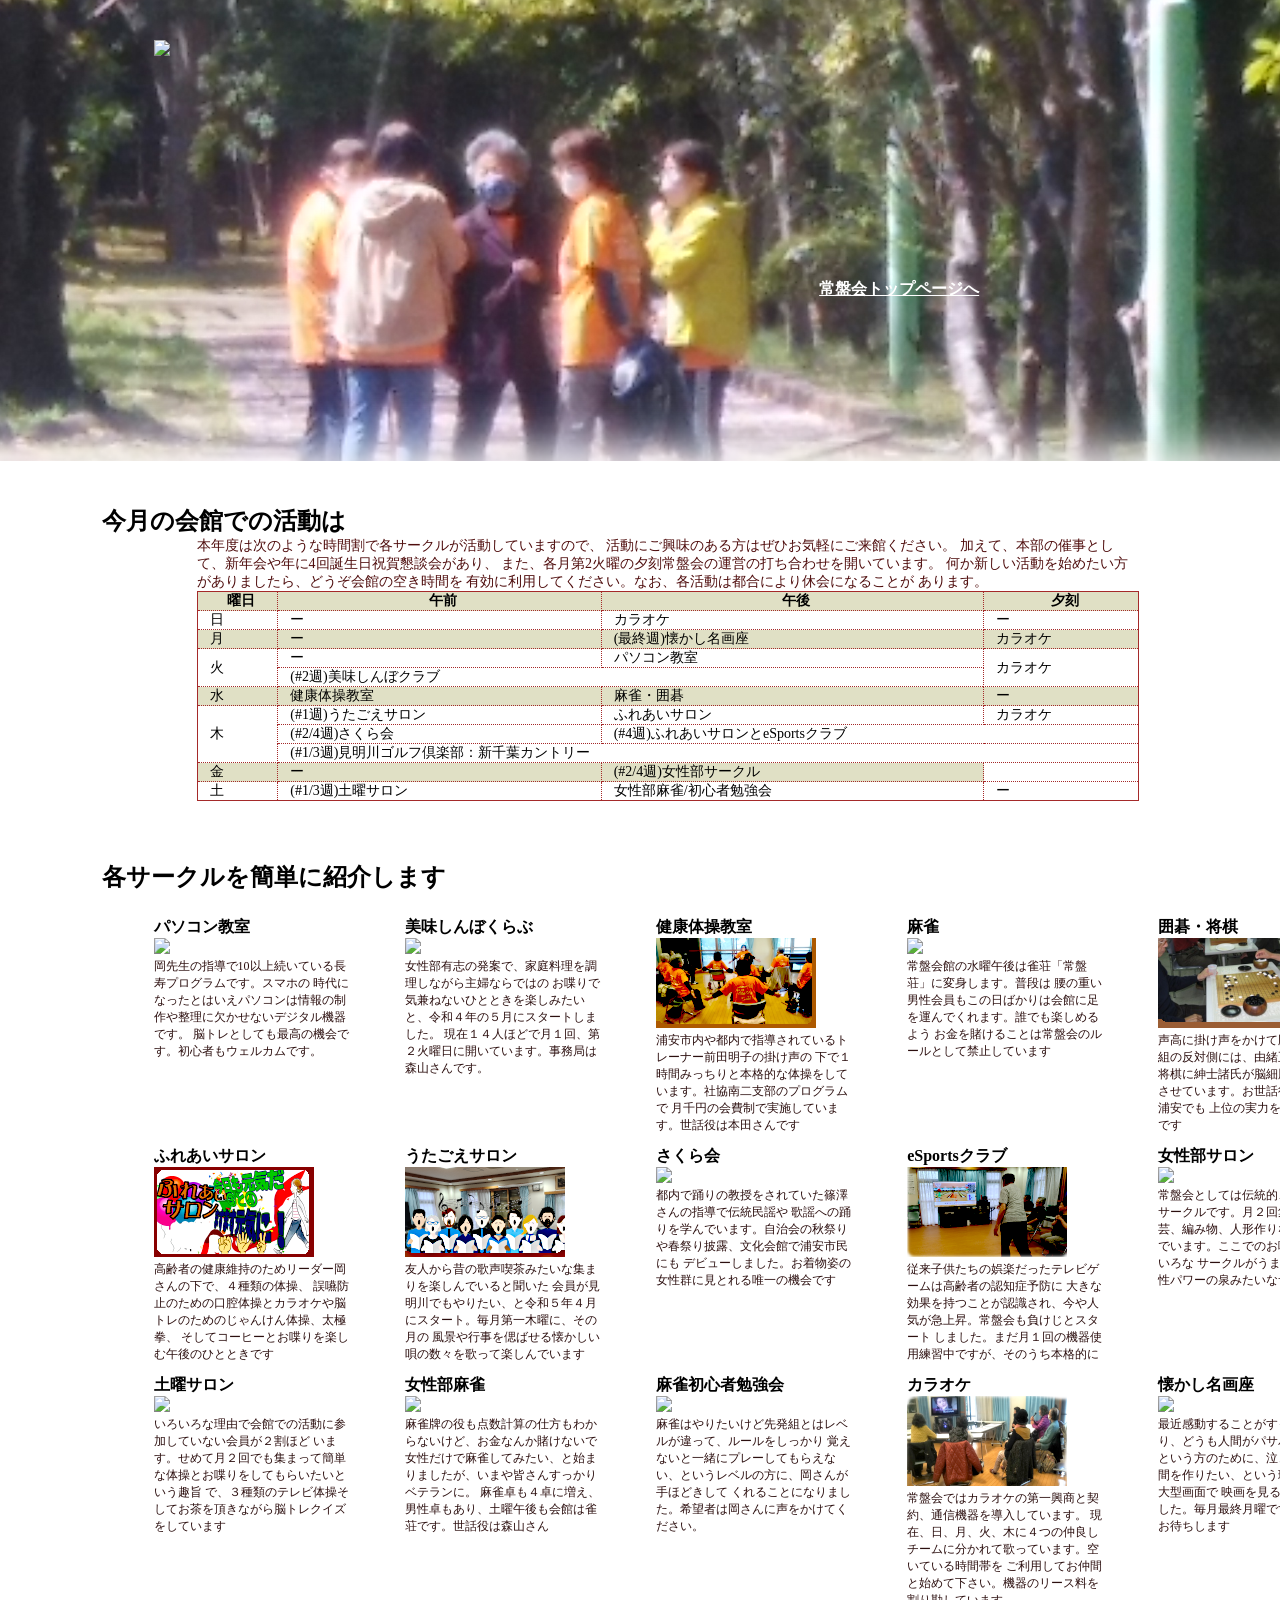
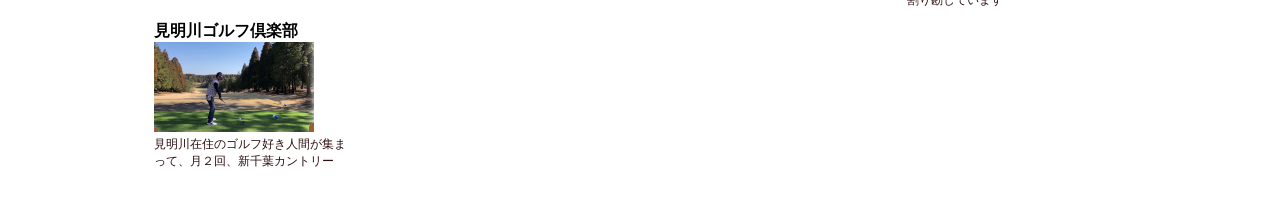
==== activities.html @ 02826e33 "Add files via upload" ====
<!DOCTYPE html>
<html lang="ja">
    <head>
        <meta charset="utf-8" />
        <meta name="viewport" content="width=device-width,initial-scale=1" />
        <title>サークル活動紹介</title>
        <link rel="stylesheet" href="css/activity-style.css">
        <script src="js/main.js" defer></script>
	</head>
    <body>
        <header>
            <img class="backimage" src="./acts-image/header.png">
            <img class="title" src="./acts-image/title.png">
            <a class="top" href="index.html"><h4>常盤会トップページへ</h4></a>
        </header>
        <aside class="briefing">
            <div class="calendar">
                <h2 class="monthly">今月の会館での活動は</h2>
                <p class="guidance">本年度は次のような時間割で各サークルが活動していますので、
                    活動にご興味のある方はぜひお気軽にご来館ください。
                    加えて、本部の催事として、新年会や年に4回誕生日祝賀懇談会があり、
                    また、各月第2火曜の夕刻常盤会の運営の打ち合わせを開いています。
                    何か新しい活動を始めたい方がありましたら、どうぞ会館の空き時間を
                    有効に利用してください。なお、各活動は都合により休会になることが
                    あります。
                </p>
                <table class="weekplan">
                    <tr class="iro"><th>曜日</th><th>午前</th><th>午後</th><th>夕刻</th></tr>
                    <tr><td>日</td><td>ー</td><td>カラオケ</td>
                        <td>ー</td></tr>
                    <tr  class="iro"><td>月</td><td>ー</td><td>(最終週)懐かし名画座</td>
                        <td>カラオケ</td></tr>
                    <tr><td rowspan="2">火</td><td>ー</td><td>パソコン教室</td>
                        <td rowspan="2">カラオケ</td></tr>
                     <tr><td colspan="3">(#2週)美味しんぼクラブ</td>
                        </tr>
                    <tr class="iro"><td>水</td><td>健康体操教室</td><td>麻雀・囲碁</td>
                        <td>ー</td></tr>
                    <tr><td rowspan="3">木</td><td>(#1週)うたごえサロン</td>
                        <td>ふれあいサロン</td><td>カラオケ</td></tr>
                    <tr><td>(#2/4週)さくら会</td><td colspan="2">(#4週)ふれあいサロンとeSportsクラブ</td></tr>
                    <tr><td colspan="3">(#1/3週)見明川ゴルフ倶楽部：新千葉カントリー</td></tr>
                    <tr class="iro"><td>金</td><td>ー</td><td>(#2/4週)女性部サークル</td></tr>
                        <td>土</td><td>(#1/3週)土曜サロン</td><td>女性部麻雀/初心者勉強会</td>
                        <td>ー</td></tr>
                    
                </table>
                <h2 class="monthly">各サークルを簡単に紹介します</h2>
            </div>
        </aside>
        <main class="container">
                <div class="box">
                        <h4>パソコン教室</h4>
                        <img src="./acts-image/pc.png">
                        <p class="exp">岡先生の指導で10以上続いている長寿プログラムです。スマホの
                        時代になったとはいえパソコンは情報の制作や整理に欠かせないデジタル機器です。
                        脳トレとしても最高の機会です。初心者もウェルカムです。</p></div> 
                <div class="box">
                        <h4>美味しんぼくらぶ</h4>
                        <img src="./acts-image/oishimbo.png">
                        <p class="exp">女性部有志の発案で、家庭料理を調理しながら主婦ならではの
                        お喋りで気兼ねないひとときを楽しみたいと、令和４年の５月にスタートしました。
                        現在１４人ほどで月１回、第２火曜日に開いています。事務局は森山さんです。</p></div>  
                <div class="box">
                        <h4>健康体操教室</h4>
                        <img src="./acts-image/gym.png">
                        <p class="exp">浦安市内や都内で指導されているトレーナー前田明子の掛け声の
                        下で１時間みっちりと本格的な体操をしています。社協南二支部のプログラムで
                        月千円の会費制で実施しています。世話役は本田さんです</p></div> 
                <div class="box">
                        <h4>麻雀</h4>
                        <img src="./acts-image/mjwed.png">
                        <p class="exp">常盤会館の水曜午後は雀荘「常盤荘」に変身します。普段は
                        腰の重い男性会員もこの日ばかりは会館に足を運んでくれます。誰でも楽しめるよう
                        お金を賭けることは常盤会のルールとして禁止しています</p></div> 
                <div class="box">
                        <h4>囲碁・将棋</h4>
                        <img src="./acts-image/igo.png">
                        <p class="exp">声高に掛け声をかけて牌を打つ麻雀組の反対側には、由緒正しい
                        囲碁・将棋に紳士諸氏が脳細胞をフル回転させています。お世話役は囲碁では浦安でも
                        上位の実力を持つ真鍋さんです</p></div> 
                <div class="box">
                        <h4>ふれあいサロン</h4>
                        <img src="./acts-image/fureai.png">
                        <p class="exp">高齢者の健康維持のためリーダー岡さんの下で、４種類の体操、
                        誤嚥防止のための口腔体操とカラオケや脳トレのためのじゃんけん体操、太極拳、
                        そしてコーヒーとお喋りを楽しむ午後のひとときです</p></div> 
                <div class="box">
                        <h4>うたごえサロン</h4>
                        <img src="./acts-image/chorus.png">
                        <p class="exp">友人から昔の歌声喫茶みたいな集まりを楽しんでいると聞いた
                        会員が見明川でもやりたい、と令和５年４月にスタート。毎月第一木曜に、その月の
                        風景や行事を偲ばせる懐かしい唄の数々を歌って楽しんでいます </p></div>                 
                <div class="box">
                        <h4>さくら会</h4>
                        <img src="./acts-image/sakura.png">
                        <p class="exp">都内で踊りの教授をされていた篠澤さんの指導で伝統民謡や
                        歌謡への踊りを学んでいます。自治会の秋祭りや春祭り披露、文化会館で浦安市民にも
                        デビューしました。お着物姿の女性群に見とれる唯一の機会です</p></div>     
                <div class="box">
                        <h4>eSportsクラブ</h4>
                        <img src="./acts-image/esport.png">
                        <p class="exp">従来子供たちの娯楽だったテレビゲームは高齢者の認知症予防に
                        大きな効果を持つことが認識され、今や人気が急上昇。常盤会も負けじとスタート
                        しました。まだ月１回の機器使用練習中ですが、そのうち本格的に</p></div> 
                <div class="box">
                        <h4>女性部サロン</h4>
                        <img src="./acts-image/women.png">
                        <p class="exp">常盤会としては伝統的、歴史のあるサークルです。月２回集まり、
                        手芸、編み物、人形作りなどを楽しんでいます。ここでのお喋りからいろいろな
                        サークルがうまれました。女性パワーの泉みたいなサークルです</p></div>
                <div class="box">
                        <h4>土曜サロン</h4>
                        <img src="./acts-image/satsalon.png"> 
                        <p class="exp">いろいろな理由で会館での活動に参加していない会員が２割ほど
                        います。せめて月２回でも集まって簡単な体操とお喋りをしてもらいたいという趣旨
                        で、３種類のテレビ体操そしてお茶を頂きながら脳トレクイズをしています</p></div> 
                <div class="box">
                        <h4>女性部麻雀</h4>
                        <img src="./acts-image/mjsat.png">
                        <p class="exp"> 麻雀牌の役も点数計算の仕方もわからないけど、お金なんか賭けないで
                        女性だけで麻雀してみたい、と始まりましたが、いまや皆さんすっかりベテランに。
                        麻雀卓も４卓に増え、男性卓もあり、土曜午後も会館は雀荘です。世話役は森山さん</p></div>
                <div class="box">
                        <h4>麻雀初心者勉強会</h4>
                        <img src="./acts-image/mjstudy.png">
                        <p class="exp">麻雀はやりたいけど先発組とはレベルが違って、ルールをしっかり
                        覚えないと一緒にプレーしてもらえない、というレベルの方に、岡さんが手ほどきして
                        くれることになりました。希望者は岡さんに声をかけてください。</p></div> 
                <div class="box">
                        <h4>カラオケ</h4>
                        <img src="./acts-image/karaoke.png"> 
                        <p class="exp">常盤会ではカラオケの第一興商と契約、通信機器を導入しています。
                        現在、日、月、火、木に４つの仲良しチームに分かれて歌っています。空いている時間帯を
                        ご利用してお仲間と始めて下さい。機器のリース料を割り勘しています</p></div> 
                <div class="box">
                        <h4>懐かし名画座</h4>
                        <img src="./acts-image/movie.png">
                        <p class="exp">最近感動することがすっかりなくなり、どうも人間がパサパサして
                        きたという方のために、泣き笑いする瞬間を作りたい、という理屈で会館の大型画面で
                        映画を見ることになりました。毎月最終月曜です。ご来館をお待ちします</p></div>                 
                <div class="box">
                        <h4>見明川ゴルフ倶楽部</h4>
                        <img src="./acts-image/chibacc.png"> 
                        <p class="exp">見明川在住のゴルフ好き人間が集まって、月２回、新千葉カントリー</p></div>  
        </main>
    </body>
</html>
---- css/activity-style.css ----
*{margin:0; padding:0;}
body{
    font-family: "Noto Sans JP", sans-selif;
}
header{
    width:100%; 
    position:relative; 
}
img.backimage{
    width:100%; height:auto;
}
img.title{
    position:absolute; top:40px; left:12%;}
.top{color: white; 
    position:absolute; top:60%;left:64%;
}

/* 週間スケジュール */
aside.briefing{
    margin-top: 40px;  padding-left:8%;
}
p.guidance{ width:80%;  margin-left:8%;
    font-size:14px; color:rgb(79, 13, 13);}
table.weekplan{
    width:80%; margin-left:8%; margin-bottom:60px;
    font-size:14px; color:black;
    border-collapse: collapse; border: solid 1px  brown;
}
th,td{border: dotted 1px brown; padding-left:8px;}
tr.iro{background-color: rgba(222, 222, 193, 0.931);}
td{padding-left:12px;}

/* 各サークルのガイダンス */
main.container{
    width:100%; margin:24px 8% 40px 12%;
    display:flex; flex-wrap: wrap;
}
.box{ width:200px; height:auto;
    margin-right:4%; margin-bottom: 12px;}
p.exp{
    font-size:12px; font-weight:400; color:rgb(44, 15, 15)
}
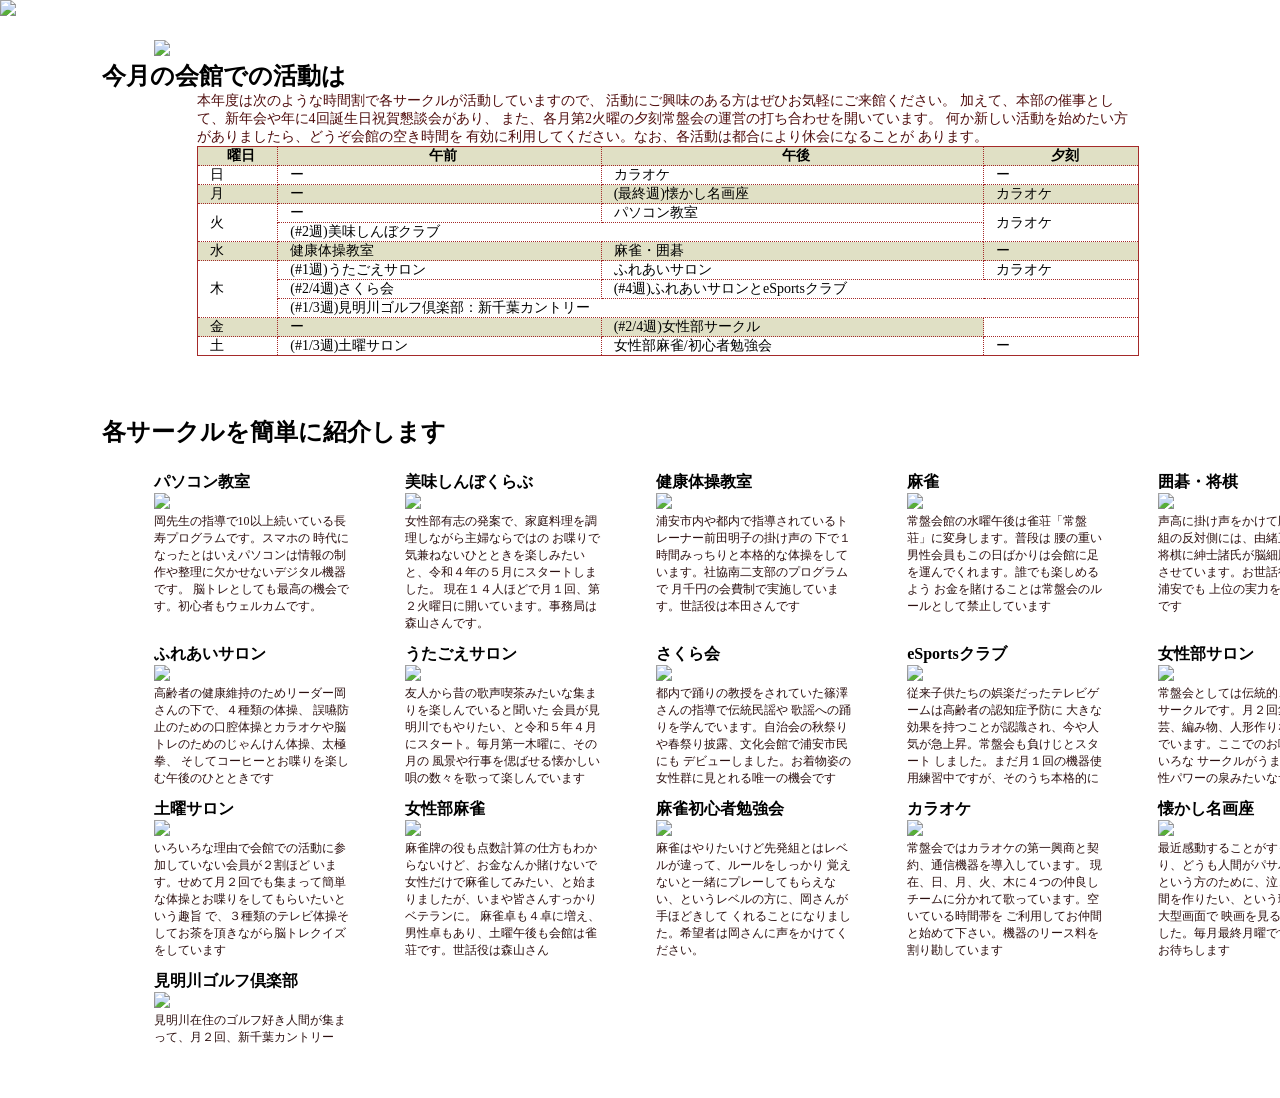
==== commit ae5c4c2e: "Add files via upload" ====
--- a/activities.html
+++ b/activities.html
@@ -9,8 +9,8 @@
 	</head>
     <body>
         <header>
-            <img class="backimage" src="./acts-image/header.png">
-            <img class="title" src="./acts-image/title.png">
+            <img class="backimage" src="./acts-image/header.webp">
+            <img class="title" src="./acts-image/title.webp">
             <a class="top" href="index.html"><h4>常盤会トップページへ</h4></a>
         </header>
         <aside class="briefing">
@@ -51,97 +51,97 @@
         <main class="container">
                 <div class="box">
                         <h4>パソコン教室</h4>
-                        <img src="./acts-image/pc.png">
+                        <img src="./acts-image/pc.webp">
                         <p class="exp">岡先生の指導で10以上続いている長寿プログラムです。スマホの
                         時代になったとはいえパソコンは情報の制作や整理に欠かせないデジタル機器です。
                         脳トレとしても最高の機会です。初心者もウェルカムです。</p></div> 
                 <div class="box">
                         <h4>美味しんぼくらぶ</h4>
-                        <img src="./acts-image/oishimbo.png">
+                        <img src="./acts-image/oishimbo.webp">
                         <p class="exp">女性部有志の発案で、家庭料理を調理しながら主婦ならではの
                         お喋りで気兼ねないひとときを楽しみたいと、令和４年の５月にスタートしました。
                         現在１４人ほどで月１回、第２火曜日に開いています。事務局は森山さんです。</p></div>  
                 <div class="box">
                         <h4>健康体操教室</h4>
-                        <img src="./acts-image/gym.png">
+                        <img src="./acts-image/gym.webp">
                         <p class="exp">浦安市内や都内で指導されているトレーナー前田明子の掛け声の
                         下で１時間みっちりと本格的な体操をしています。社協南二支部のプログラムで
                         月千円の会費制で実施しています。世話役は本田さんです</p></div> 
                 <div class="box">
                         <h4>麻雀</h4>
-                        <img src="./acts-image/mjwed.png">
+                        <img src="./acts-image/mjwed.webp">
                         <p class="exp">常盤会館の水曜午後は雀荘「常盤荘」に変身します。普段は
                         腰の重い男性会員もこの日ばかりは会館に足を運んでくれます。誰でも楽しめるよう
                         お金を賭けることは常盤会のルールとして禁止しています</p></div> 
                 <div class="box">
                         <h4>囲碁・将棋</h4>
-                        <img src="./acts-image/igo.png">
+                        <img src="./acts-image/igo.webp">
                         <p class="exp">声高に掛け声をかけて牌を打つ麻雀組の反対側には、由緒正しい
                         囲碁・将棋に紳士諸氏が脳細胞をフル回転させています。お世話役は囲碁では浦安でも
                         上位の実力を持つ真鍋さんです</p></div> 
                 <div class="box">
                         <h4>ふれあいサロン</h4>
-                        <img src="./acts-image/fureai.png">
+                        <img src="./acts-image/fureai.webp">
                         <p class="exp">高齢者の健康維持のためリーダー岡さんの下で、４種類の体操、
                         誤嚥防止のための口腔体操とカラオケや脳トレのためのじゃんけん体操、太極拳、
                         そしてコーヒーとお喋りを楽しむ午後のひとときです</p></div> 
                 <div class="box">
                         <h4>うたごえサロン</h4>
-                        <img src="./acts-image/chorus.png">
+                        <img src="./acts-image/chorus.webp">
                         <p class="exp">友人から昔の歌声喫茶みたいな集まりを楽しんでいると聞いた
                         会員が見明川でもやりたい、と令和５年４月にスタート。毎月第一木曜に、その月の
                         風景や行事を偲ばせる懐かしい唄の数々を歌って楽しんでいます </p></div>                 
                 <div class="box">
                         <h4>さくら会</h4>
-                        <img src="./acts-image/sakura.png">
+                        <img src="./acts-image/sakura.webp">
                         <p class="exp">都内で踊りの教授をされていた篠澤さんの指導で伝統民謡や
                         歌謡への踊りを学んでいます。自治会の秋祭りや春祭り披露、文化会館で浦安市民にも
                         デビューしました。お着物姿の女性群に見とれる唯一の機会です</p></div>     
                 <div class="box">
                         <h4>eSportsクラブ</h4>
-                        <img src="./acts-image/esport.png">
+                        <img src="./acts-image/esport.webp">
                         <p class="exp">従来子供たちの娯楽だったテレビゲームは高齢者の認知症予防に
                         大きな効果を持つことが認識され、今や人気が急上昇。常盤会も負けじとスタート
                         しました。まだ月１回の機器使用練習中ですが、そのうち本格的に</p></div> 
                 <div class="box">
                         <h4>女性部サロン</h4>
-                        <img src="./acts-image/women.png">
+                        <img src="./acts-image/women.webp">
                         <p class="exp">常盤会としては伝統的、歴史のあるサークルです。月２回集まり、
                         手芸、編み物、人形作りなどを楽しんでいます。ここでのお喋りからいろいろな
                         サークルがうまれました。女性パワーの泉みたいなサークルです</p></div>
                 <div class="box">
                         <h4>土曜サロン</h4>
-                        <img src="./acts-image/satsalon.png"> 
+                        <img src="./acts-image/satsalon.webp"> 
                         <p class="exp">いろいろな理由で会館での活動に参加していない会員が２割ほど
                         います。せめて月２回でも集まって簡単な体操とお喋りをしてもらいたいという趣旨
                         で、３種類のテレビ体操そしてお茶を頂きながら脳トレクイズをしています</p></div> 
                 <div class="box">
                         <h4>女性部麻雀</h4>
-                        <img src="./acts-image/mjsat.png">
+                        <img src="./acts-image/mjsat.webp">
                         <p class="exp"> 麻雀牌の役も点数計算の仕方もわからないけど、お金なんか賭けないで
                         女性だけで麻雀してみたい、と始まりましたが、いまや皆さんすっかりベテランに。
                         麻雀卓も４卓に増え、男性卓もあり、土曜午後も会館は雀荘です。世話役は森山さん</p></div>
                 <div class="box">
                         <h4>麻雀初心者勉強会</h4>
-                        <img src="./acts-image/mjstudy.png">
+                        <img src="./acts-image/mjstudy.webp">
                         <p class="exp">麻雀はやりたいけど先発組とはレベルが違って、ルールをしっかり
                         覚えないと一緒にプレーしてもらえない、というレベルの方に、岡さんが手ほどきして
                         くれることになりました。希望者は岡さんに声をかけてください。</p></div> 
                 <div class="box">
                         <h4>カラオケ</h4>
-                        <img src="./acts-image/karaoke.png"> 
+                        <img src="./acts-image/karaoke.webp"> 
                         <p class="exp">常盤会ではカラオケの第一興商と契約、通信機器を導入しています。
                         現在、日、月、火、木に４つの仲良しチームに分かれて歌っています。空いている時間帯を
                         ご利用してお仲間と始めて下さい。機器のリース料を割り勘しています</p></div> 
                 <div class="box">
                         <h4>懐かし名画座</h4>
-                        <img src="./acts-image/movie.png">
+                        <img src="./acts-image/movie.webp">
                         <p class="exp">最近感動することがすっかりなくなり、どうも人間がパサパサして
                         きたという方のために、泣き笑いする瞬間を作りたい、という理屈で会館の大型画面で
                         映画を見ることになりました。毎月最終月曜です。ご来館をお待ちします</p></div>                 
                 <div class="box">
                         <h4>見明川ゴルフ倶楽部</h4>
-                        <img src="./acts-image/chibacc.png"> 
+                        <img src="./acts-image/chibacc.webp"> 
                         <p class="exp">見明川在住のゴルフ好き人間が集まって、月２回、新千葉カントリー</p></div>  
         </main>
     </body>
